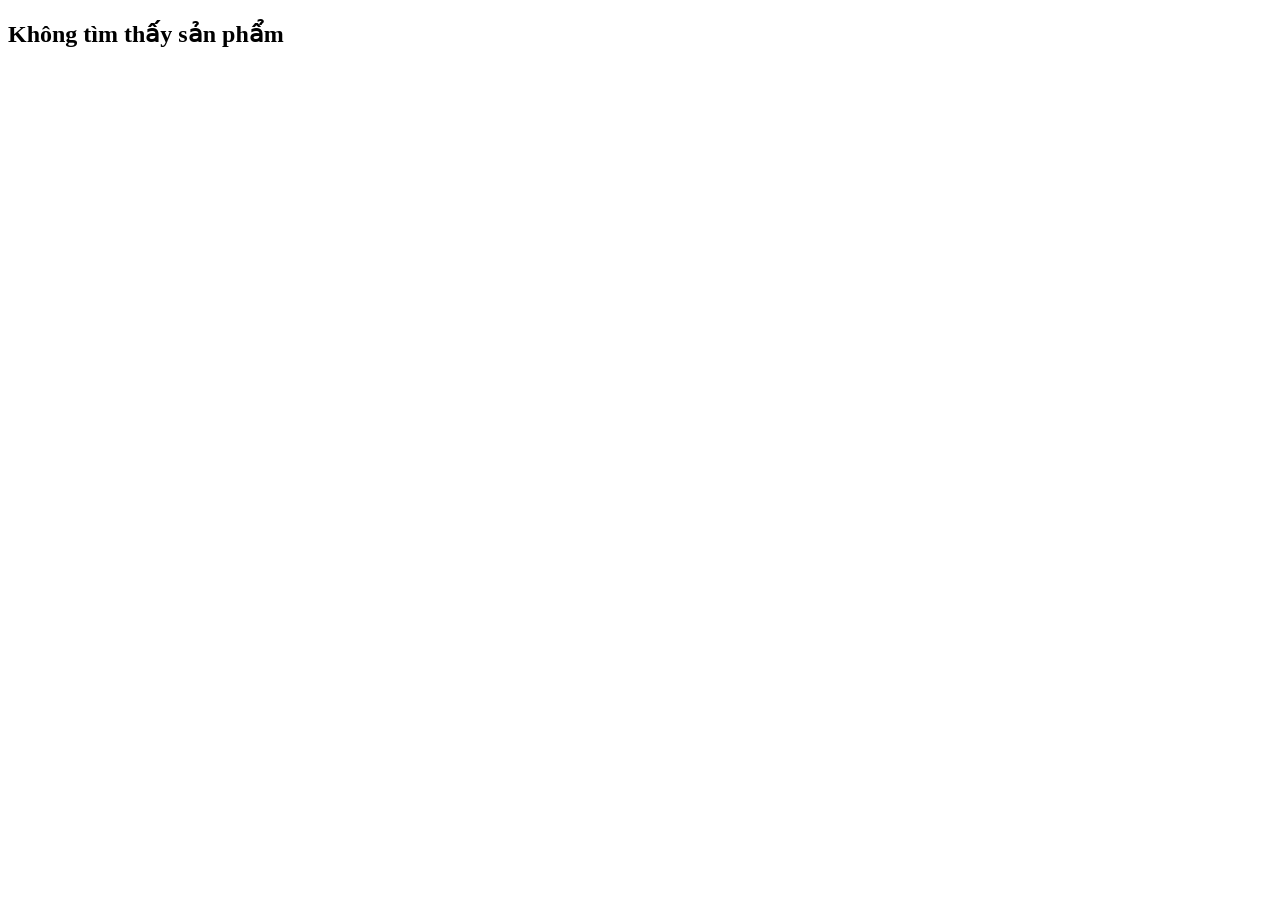
==== html/chi-tiet.html @ 49fe0b81 "create dự án" ====
<!doctype html>
<html lang="vi">
  <head>
    <meta charset="UTF-8" />
    <title>Chi tiết sản phẩm</title>

    <script src="../JS/hl1.js"></script>
  </head>

  <body>
    <div class="container">
      <img id="image" width="300" />

      <h2 id="name"></h2>

      <p id="price"></p>

      <p id="description"></p>
      <a href="page8.html" class="back-btn"> ← Quay lại danh sách </a>
    </div>

    <script>
      const urlParams = new URLSearchParams(window.location.search);

      const productID = urlParams.get("masp");

      const foundProduct = products.find((obj) => obj.id == productID);

      console.log(productID);
      console.log(foundProduct);

      if (foundProduct) {
        document.getElementById("name").innerText = foundProduct.name;

        document.getElementById("price").innerText = foundProduct.price;

        document.getElementById("description").innerText =
          foundProduct.description;

        document.getElementById("image").src = foundProduct.image;
      } else {
        document.body.innerHTML = "<h2>Không tìm thấy sản phẩm</h2>";
      }
    </script>
  </body>
</html>
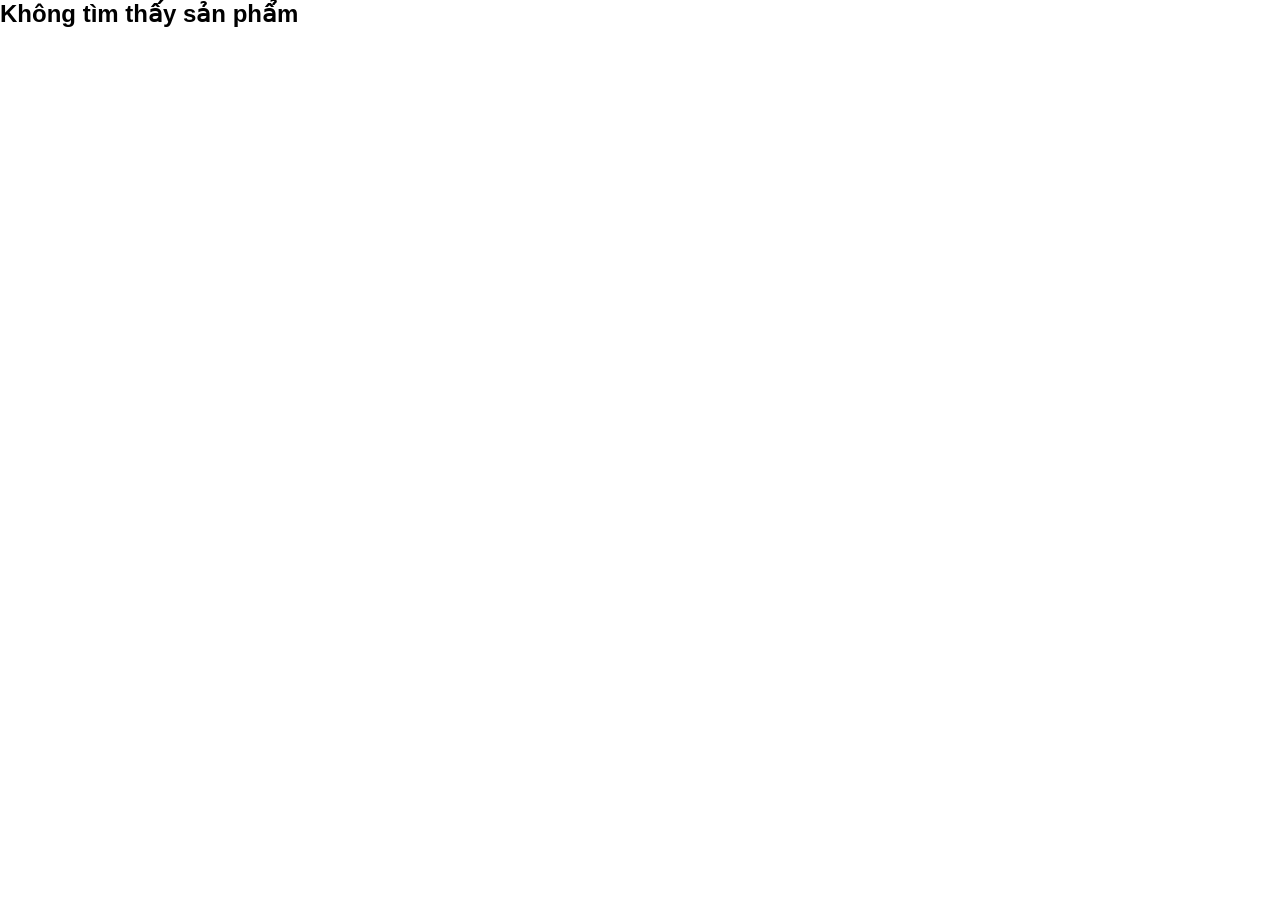
==== commit 5b03f8e2: "new" ====
--- a/html/chi-tiet.html
+++ b/html/chi-tiet.html
@@ -1,46 +1,340 @@
-<!doctype html>
+
+<!DOCTYPE html>
 <html lang="vi">
-  <head>
-    <meta charset="UTF-8" />
-    <title>Chi tiết sản phẩm</title>
-
-    <script src="../JS/hl1.js"></script>
-  </head>
-
-  <body>
-    <div class="container">
-      <img id="image" width="300" />
-
-      <h2 id="name"></h2>
-
-      <p id="price"></p>
-
-      <p id="description"></p>
-      <a href="page8.html" class="back-btn"> ← Quay lại danh sách </a>
+<head>
+<meta charset="UTF-8">
+<meta name="viewport" content="width=device-width, initial-scale=1.0">
+<title>Chi tiết sản phẩm</title>
+
+<script src="../JS/hl1.js"></script>
+
+<style>
+*{
+    margin:0;
+    padding:0;
+    box-sizing:border-box;
+    font-family:Arial, Helvetica, sans-serif;
+}
+.product-image img{
+    width:100%;
+    max-width:450px;
+    height:350px;
+    object-fit:cover;
+    border-radius:15px;
+    display:block;
+    margin:auto;
+body{
+    background:#f5f5f5;
+}
+
+header{
+    background:#ff5722;
+    color:white;
+    text-align:center;
+    padding:20px;
+    font-size:30px;
+    font-weight:bold;
+}
+
+.container{
+    width:1200px;
+    max-width:95%;
+    margin:30px auto;
+}
+
+.product-detail{
+    background:white;
+    border-radius:20px;
+    box-shadow:0 5px 20px rgba(0,0,0,.1);
+    padding:30px;
+
+    display:flex;
+    gap:40px;
+}
+
+.product-image{
+    flex:1;
+}
+
+.product-image img{
+    width:100%;
+    height:500px;
+    object-fit:cover;
+    border-radius:15px;
+}
+
+.product-info{
+    flex:1;
+}
+
+#name{
+    font-size:40px;
+    margin-bottom:15px;
+    color:#222;
+}
+
+.rating{
+    color:gold;
+    font-size:25px;
+    margin-bottom:15px;
+}
+
+#price{
+    font-size:35px;
+    color:#e53935;
+    font-weight:bold;
+    margin-bottom:20px;
+}
+
+#description{
+    line-height:1.8;
+    color:#555;
+    margin-bottom:25px;
+}
+
+.quantity{
+    display:flex;
+    align-items:center;
+    gap:10px;
+    margin-bottom:25px;
+}
+
+.quantity button{
+    width:40px;
+    height:40px;
+    border:none;
+    background:#eee;
+    border-radius:8px;
+    font-size:20px;
+    cursor:pointer;
+}
+
+.quantity input{
+    width:60px;
+    text-align:center;
+    font-size:18px;
+}
+
+.btn{
+    padding:15px 25px;
+    border:none;
+    border-radius:10px;
+    cursor:pointer;
+    font-size:16px;
+}
+
+.cart-btn{
+    background:#ff5722;
+    color:white;
+}
+
+.cart-btn:hover{
+    background:#e64a19;
+}
+
+.like-btn{
+    background:white;
+    color:#ff5722;
+    border:2px solid #ff5722;
+    margin-left:10px;
+}
+
+.info-box{
+    margin-top:30px;
+    padding:20px;
+    background:#fafafa;
+    border-radius:10px;
+}
+
+.info-box p{
+    margin:10px 0;
+}
+
+.back-btn{
+    display:inline-block;
+    margin-top:25px;
+    text-decoration:none;
+    color:white;
+    background:#2196f3;
+    padding:12px 20px;
+    border-radius:10px;
+}
+
+.related{
+    margin-top:40px;
+}
+
+.related h2{
+    margin-bottom:20px;
+}
+
+.related-products{
+    display:grid;
+    grid-template-columns:repeat(4,1fr);
+    gap:20px;
+}
+
+.card{
+    background:white;
+    border-radius:15px;
+    overflow:hidden;
+    box-shadow:0 3px 10px rgba(0,0,0,.1);
+}
+
+.card img{
+    width:100%;
+    height:180px;
+    object-fit:cover;
+}
+
+.card h4{
+    padding:10px;
+}
+
+.card p{
+    color:red;
+    padding:0 10px 10px;
+}
+
+@media(max-width:768px){
+    .product-detail{
+        flex-direction:column;
+    }
+
+    .related-products{
+        grid-template-columns:repeat(2,1fr);
+    }
+}
+
+</style>
+
+</head>
+
+<body>
+
+<header>
+ Foodie Buddy 🍽️
+</header>
+
+<div class="container">
+
+    <div class="product-detail">
+
+        <div class="product-image">
+            <img id="image">
+            
+        </div>
+
+        <div class="product-info">
+
+            <h1 id="name"></h1>
+
+            <div class="rating">
+                ⭐⭐⭐⭐⭐ (999+ đánh giá)
+            </div>
+
+            <p id="price"></p>
+
+            <p id="description"></p>
+
+            <div class="quantity">
+                <button onclick="minus()">-</button>
+
+                <input type="number" id="qty" value="1" min="1">
+
+                <button onclick="plus()">+</button>
+            </div>
+
+            <button class="btn cart-btn">
+                🛒 Thêm vào giỏ hàng
+            </button>
+
+            <button class="btn like-btn">
+                ❤️ Yêu thích
+            </button>
+
+            <div class="info-box">
+                <h3>Thông tin sản phẩm</h3>
+
+                <p>🚚 Giao hàng trong 30 phút</p>
+                <p>🎁 Miễn phí ship đơn từ 100.000đ</p>
+                <p>✅ Đảm bảo chất lượng món ăn</p>
+                <p>🔥 Món bán chạy trong tuần</p>
+            </div>
+
+            <a href="page8.html" class="back-btn">
+                ← Quay lại danh sách
+            </a>
+
+        </div>
+
     </div>
 
-    <script>
-      const urlParams = new URLSearchParams(window.location.search);
-
-      const productID = urlParams.get("masp");
-
-      const foundProduct = products.find((obj) => obj.id == productID);
-
-      console.log(productID);
-      console.log(foundProduct);
-
-      if (foundProduct) {
-        document.getElementById("name").innerText = foundProduct.name;
-
-        document.getElementById("price").innerText = foundProduct.price;
-
-        document.getElementById("description").innerText =
-          foundProduct.description;
-
-        document.getElementById("image").src = foundProduct.image;
-      } else {
-        document.body.innerHTML = "<h2>Không tìm thấy sản phẩm</h2>";
-      }
-    </script>
-  </body>
+    <div class="related">
+        <h2>Sản phẩm liên quan</h2>
+
+        <div class="related-products" id="relatedProducts">
+
+        </div>
+    </div>
+
+</div>
+
+<script>
+
+function plus(){
+    let qty = document.getElementById("qty");
+    qty.value = Number(qty.value)+1;
+}
+
+function minus(){
+    let qty = document.getElementById("qty");
+
+    if(Number(qty.value)>1){
+        qty.value = Number(qty.value)-1;
+    }
+}
+
+const urlParams = new URLSearchParams(window.location.search);
+const productID = urlParams.get("masp");
+
+const foundProduct = products.find(obj => obj.id == productID);
+
+if(foundProduct){
+
+    document.getElementById("name").innerText =
+    foundProduct.name;
+
+    document.getElementById("price").innerText =
+    "Giá: " + foundProduct.price;
+
+    document.getElementById("description").innerText =
+    foundProduct.description;
+
+    document.getElementById("image").src =
+    foundProduct.image;
+
+}else{
+
+    document.body.innerHTML =
+    "<h2>Không tìm thấy sản phẩm</h2>";
+}
+
+const relatedDiv =
+document.getElementById("relatedProducts");
+
+products.slice(0,4).forEach(product=>{
+
+    relatedDiv.innerHTML += `
+    <div class="card">
+        <img src="${product.image}">
+        <h4>${product.name}</h4>
+        <p>${product.price}</p>
+    </div>
+    `;
+});
+
+</script>
+
+</body>
 </html>
